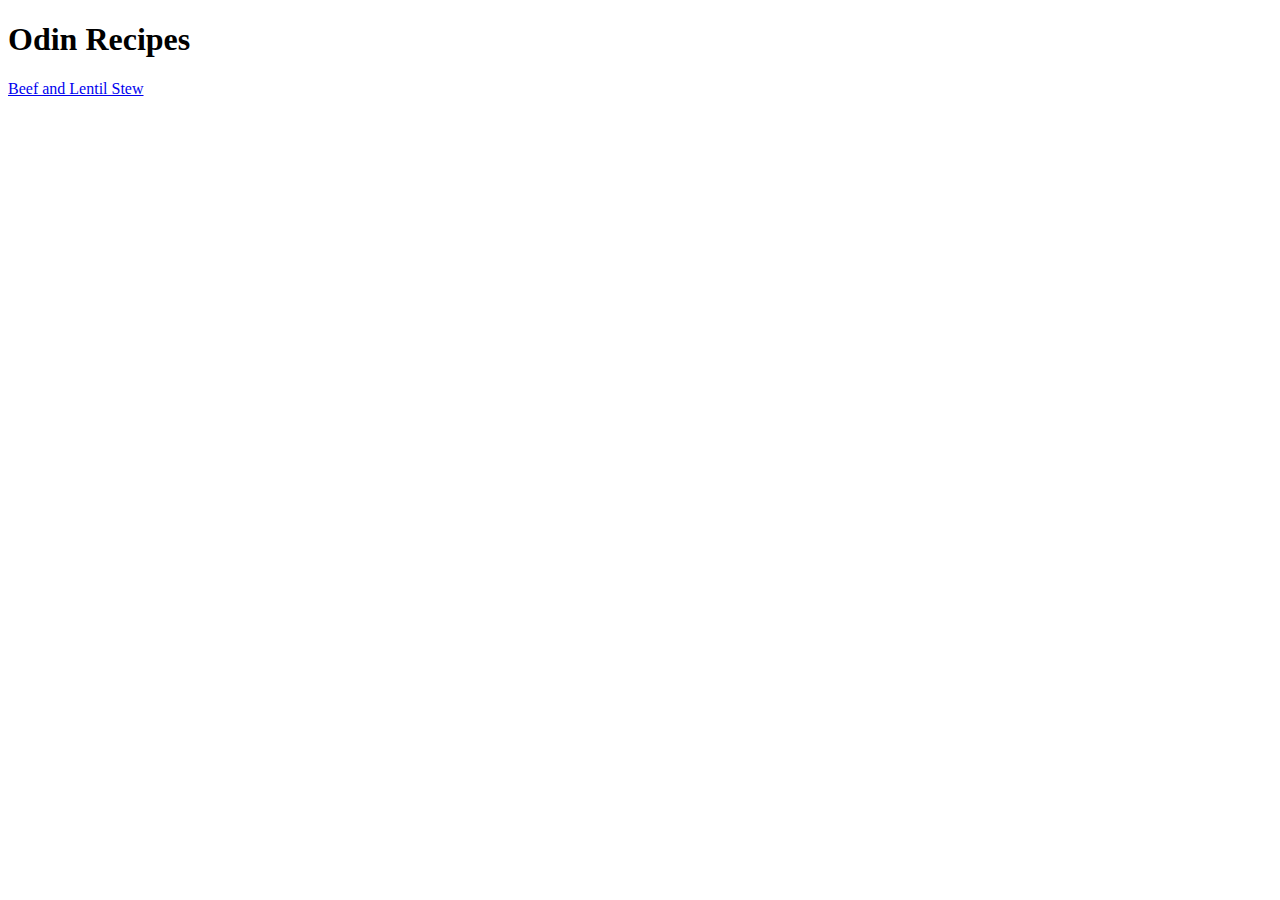
==== index.html @ 557f88b5 "Added multiple directories, created beefstew recipe page and linked to index" ====
<!DOCTYPE html>
<html lang="en">
    <head>
        <meta charset="UTF-8">
        <title>Odin Recipes</title>
    </head>

    <body>
        <h1>Odin Recipes</h1>
        <a href="recipes/beef-lentil-stew.html">Beef and Lentil Stew</a> 
    </body>
</html>
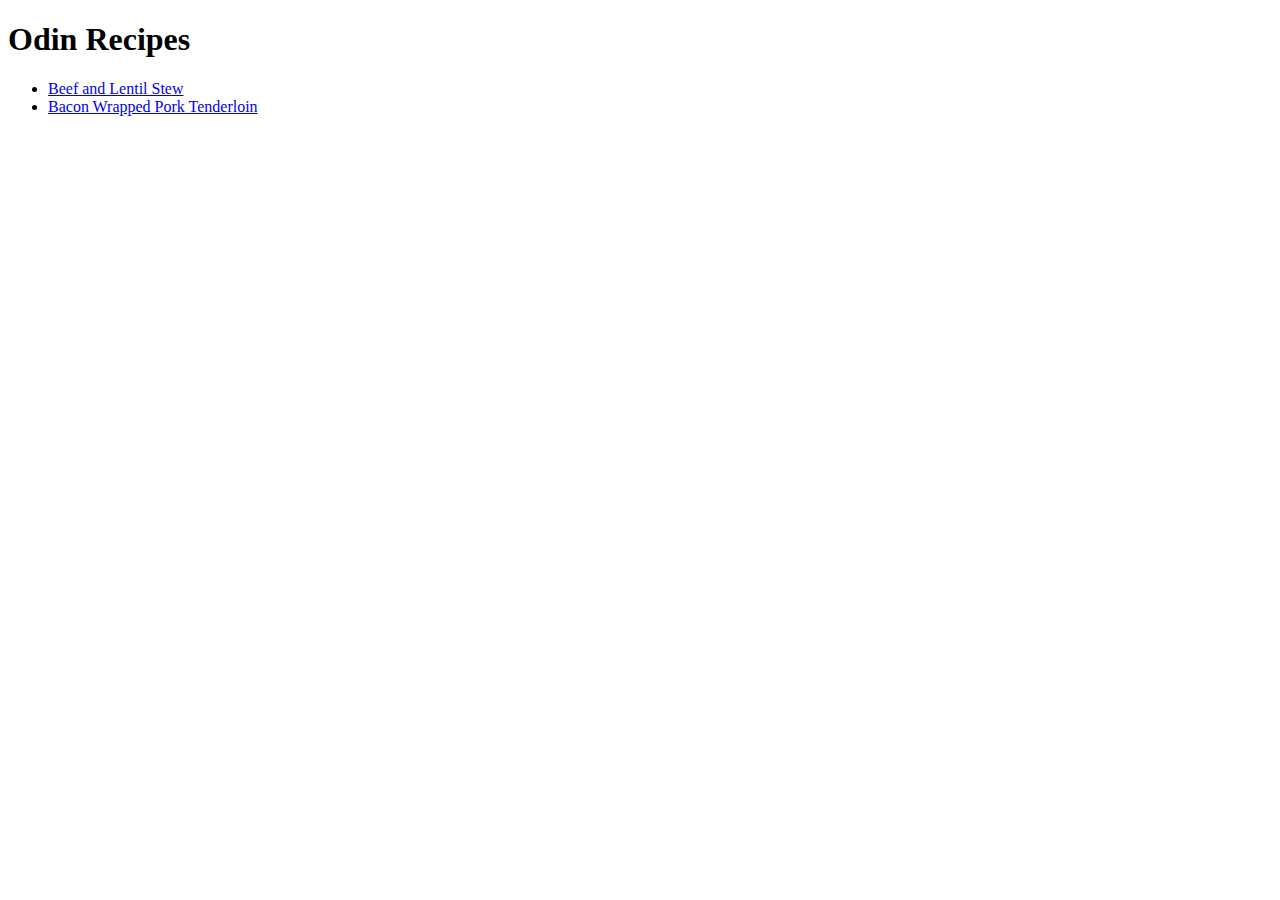
==== commit b507b760: "modify index.html to include bacon wrapped tenderloin receiple page link" ====
--- a/index.html
+++ b/index.html
@@ -7,6 +7,11 @@
 
     <body>
         <h1>Odin Recipes</h1>
-        <a href="recipes/beef-lentil-stew.html">Beef and Lentil Stew</a> 
+        <ul>
+            <li><a href="recipes/beef-lentil-stew.html">Beef and Lentil Stew</a></li>
+            <li><a href="recipes/bacon-wrapped-tenderloin.html">Bacon Wrapped Pork Tenderloin</a></li>
+        </ul>   
+    
     </body>
+
 </html>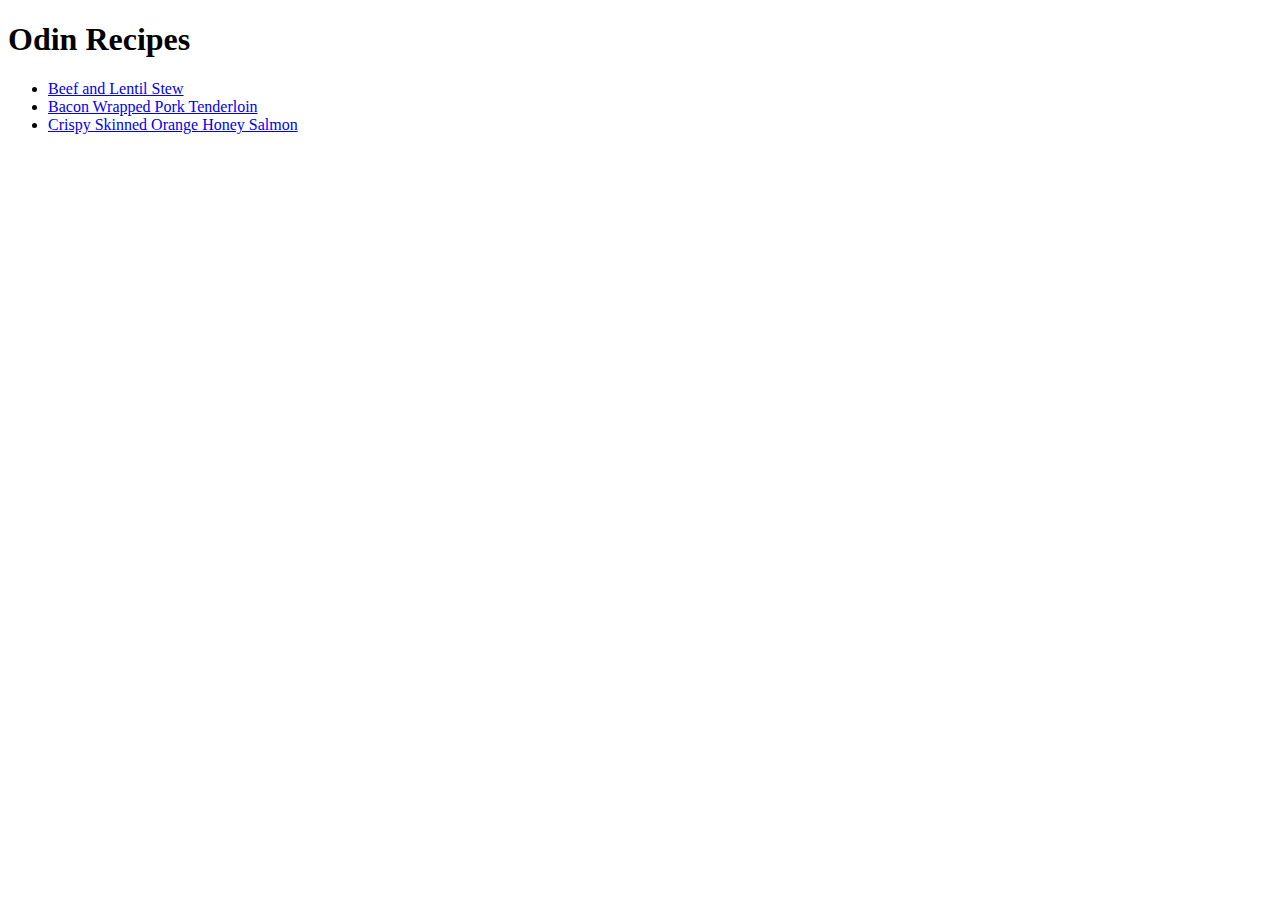
==== commit 3c136540: "Added" ====
--- a/index.html
+++ b/index.html
@@ -10,6 +10,7 @@
         <ul>
             <li><a href="recipes/beef-lentil-stew.html">Beef and Lentil Stew</a></li>
             <li><a href="recipes/bacon-wrapped-tenderloin.html">Bacon Wrapped Pork Tenderloin</a></li>
+            <li><a href="recipes/orange-honey-salmon.html">Crispy Skinned Orange Honey Salmon</a></li>
         </ul>   
     
     </body>
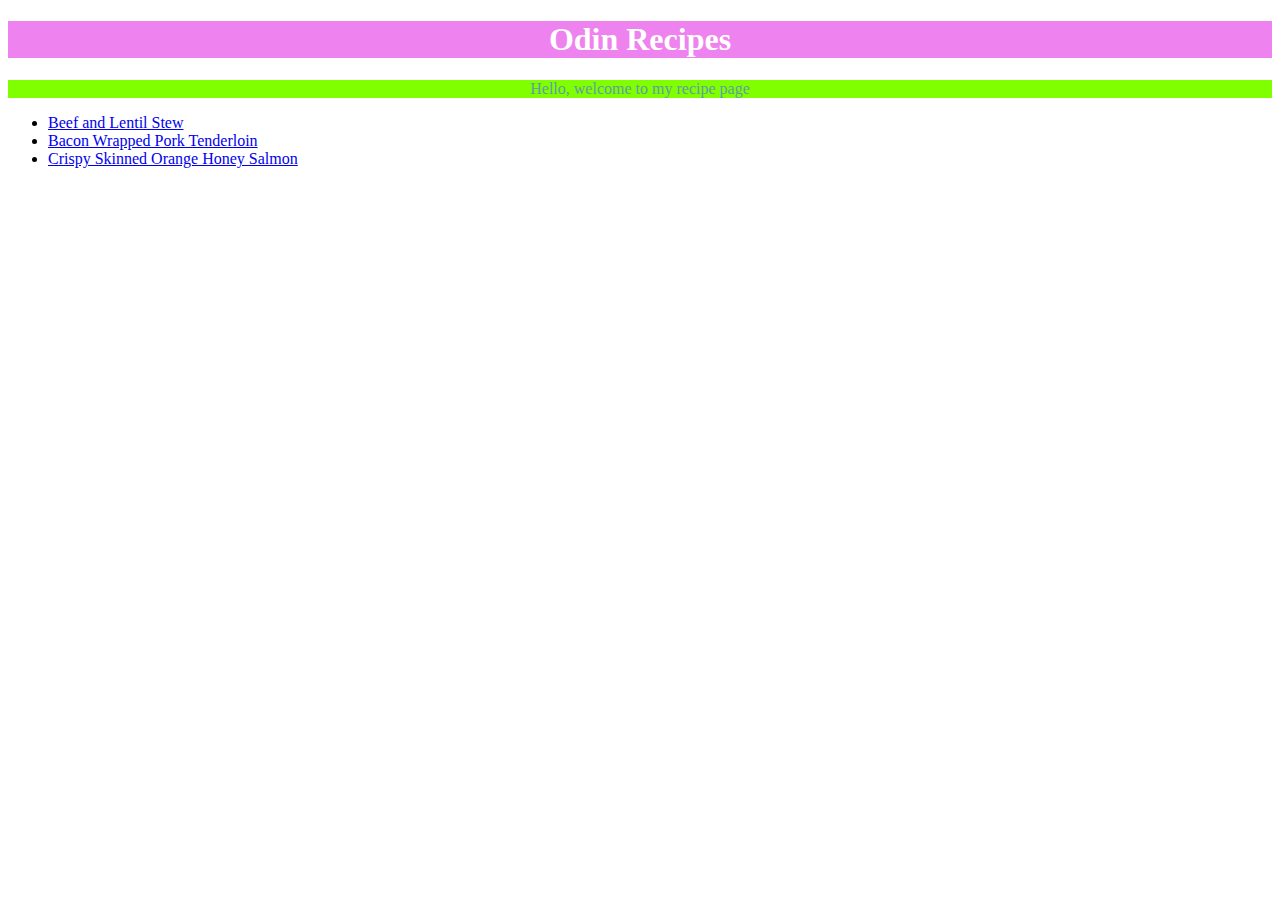
==== commit b679156d: "Added CSS directory and stylesheet, testing on index.html" ====
--- a/index.html
+++ b/index.html
@@ -3,15 +3,20 @@
     <head>
         <meta charset="UTF-8">
         <title>Odin Recipes</title>
+        <link href="css/style.css" rel="stylesheet">
     </head>
 
     <body>
+        <header>
         <h1>Odin Recipes</h1>
+        </header>
+        <div class="top-text"><p>Hello, welcome to my recipe page</p>
+    </div>
         <ul>
             <li><a href="recipes/beef-lentil-stew.html">Beef and Lentil Stew</a></li>
             <li><a href="recipes/bacon-wrapped-tenderloin.html">Bacon Wrapped Pork Tenderloin</a></li>
             <li><a href="recipes/orange-honey-salmon.html">Crispy Skinned Orange Honey Salmon</a></li>
-        </ul>   
+        </ul> 
     
     </body>
 
--- a/css/style.css
+++ b/css/style.css
@@ -0,0 +1,10 @@
+header {
+    color: rgb(255, 255, 255);
+    background-color: violet;
+    text-align: center;
+}
+.top-text {
+    color: cadetblue;
+    background-color: chartreuse;
+    text-align: center;
+}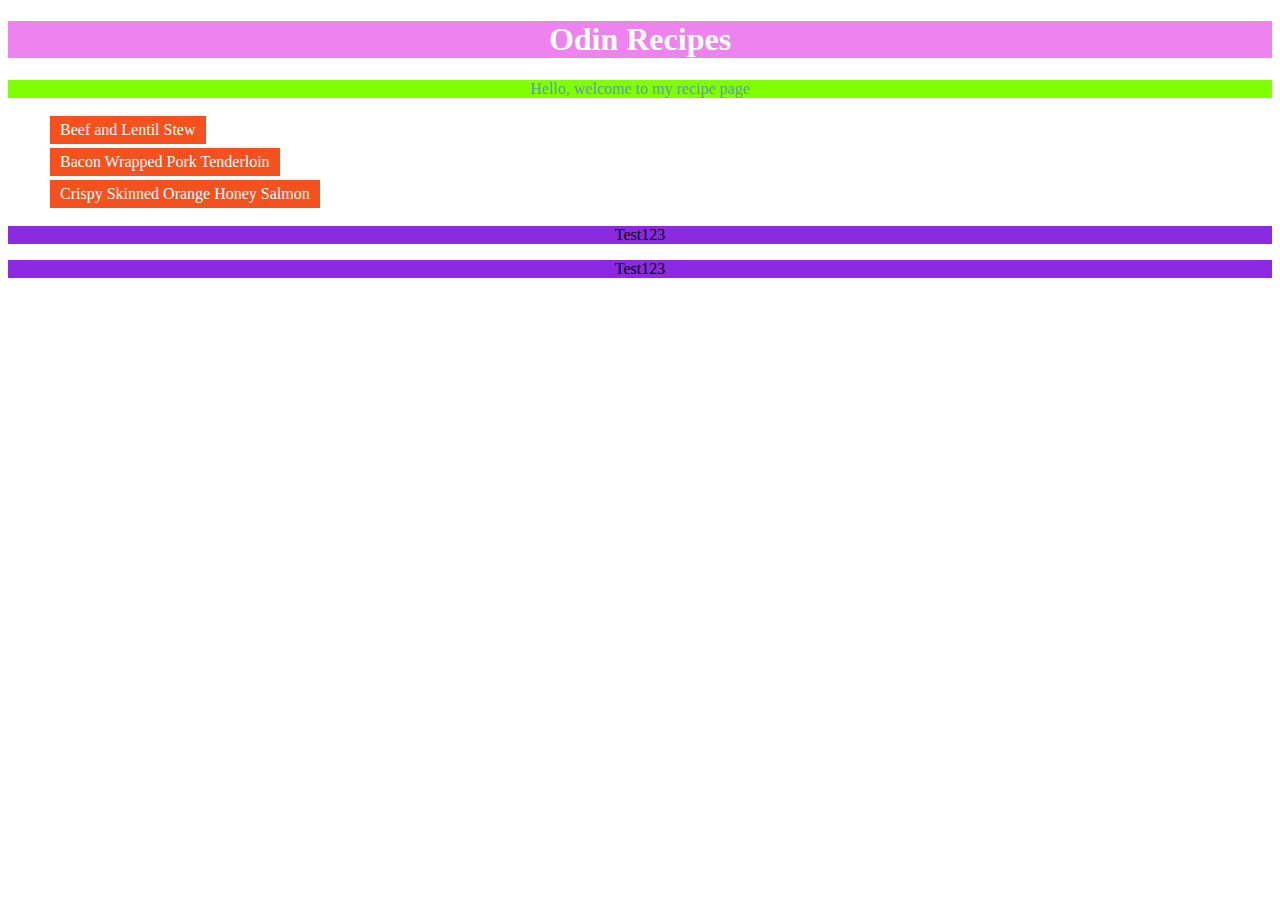
==== commit 9e4d6920: "add css" ====
--- a/index.html
+++ b/index.html
@@ -12,12 +12,16 @@
         </header>
         <div class="top-text"><p>Hello, welcome to my recipe page</p>
     </div>
+        
         <ul>
             <li><a href="recipes/beef-lentil-stew.html">Beef and Lentil Stew</a></li>
             <li><a href="recipes/bacon-wrapped-tenderloin.html">Bacon Wrapped Pork Tenderloin</a></li>
             <li><a href="recipes/orange-honey-salmon.html">Crispy Skinned Orange Honey Salmon</a></li>
         </ul> 
+        
+        <div class="oni"><p>Test123</p></div>
+        <div class="yun"><p>Test123</p></div>
     
-    </body>
+</body>
 
 </html>--- a/css/style.css
+++ b/css/style.css
@@ -7,4 +7,31 @@
     color: cadetblue;
     background-color: chartreuse;
     text-align: center;
+}
+
+li a {
+    background-color: #f4511e;
+    color: white;  
+    border: none;
+    padding: 5px 10px;
+    text-align: center;
+    text-decoration: none;
+    display: inline-block;
+    opacity: 1;
+    transition: 0.25s;
+    margin: 2px;
+}
+
+li a:hover {
+    opacity: 0.5;
+}
+
+.oni, .yun {
+    background-color: blueviolet;
+    text-align: center;
+}
+
+ul {
+    list-style-type: none;
+    text-align: left;
 }